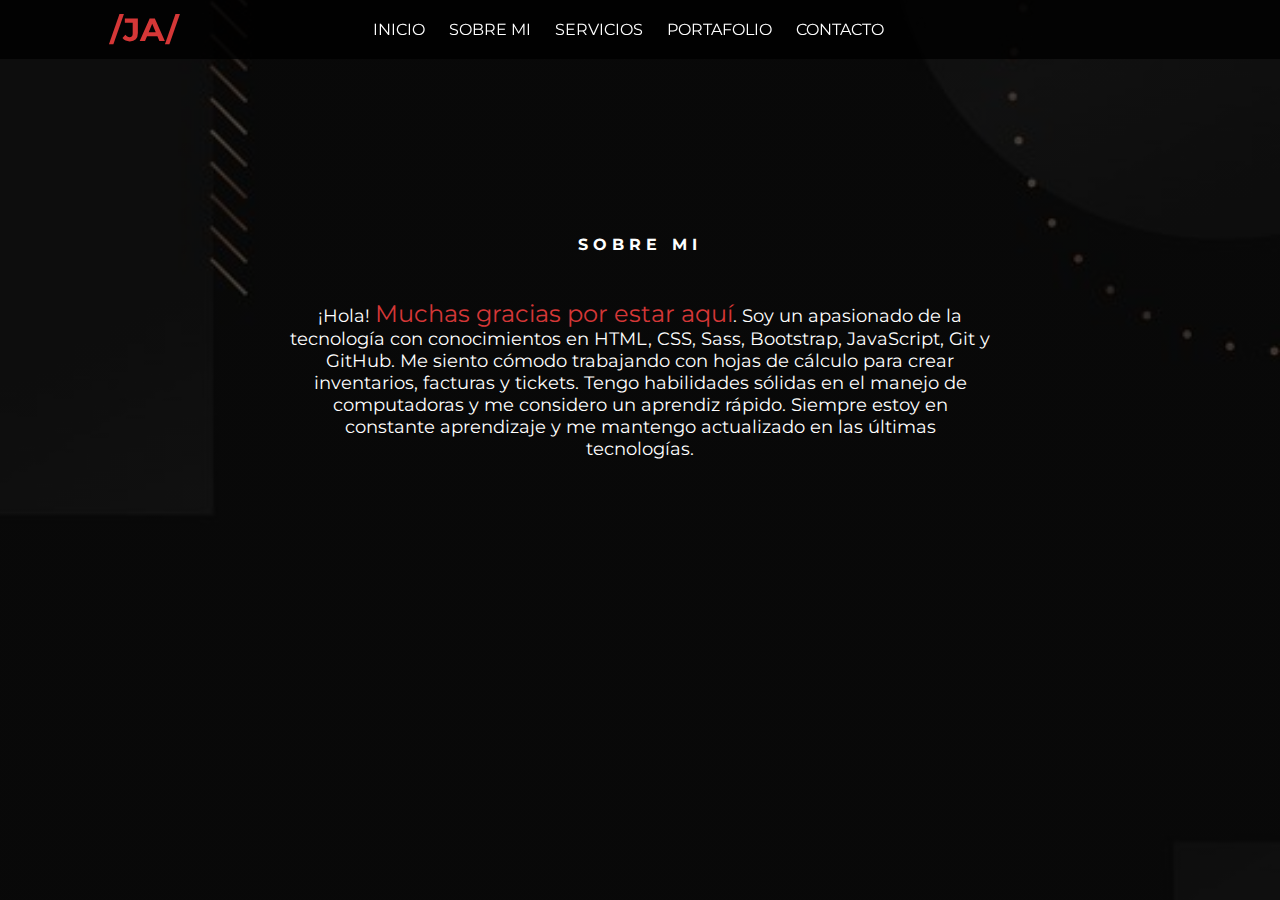
==== sobreMi.html @ fce7816e "Firsr commit" ====
<!DOCTYPE html>
<html lang="en">

<head>
    <meta charset="UTF-8">
    <meta name="viewport" content="width=device-width, initial-scale=1.0">
    <link rel="stylesheet" href="https://cdnjs.cloudflare.com/ajax/libs/font-awesome/6.4.0/css/all.min.css"
        integrity="sha512-iecdLmaskl7CVkqkXNQ/ZH/XLlvWZOJyj7Yy7tcenmpD1ypASozpmT/E0iPtmFIB46ZmdtAc9eNBvH0H/ZpiBw=="
        crossorigin="anonymous" referrerpolicy="no-referrer" />
    <link rel="stylesheet" href="styles.css">
    <title>Document</title>
</head>

<body>

    <section id="sobreMi">
        <div class="container">
            <header>
                <div class="containerHeader">
                    <h1>
                        /JA/
                    </h1>
                    <nav id="nav" class="">
                        <ul id="links">
                            <li><a href="index.html" class="seleccionado">INICIO</a></li>
                            <li><a href="#sobremi">SOBRE MI</a></li>
                            <li><a href="#servicios" onclick="alerta()">SERVICIOS</a></li>
                            <li><a href="#portafolio" onclick="alerta()">PORTAFOLIO</a></li>
                            <li><a href="#contacto" onclick="alerta()">CONTACTO</a></li>
                        </ul>
                    </nav>

                    <!-- Iconos del menu responsive -->
                    <div id="icono-nav">
                        <i class="fa-solid fa-bars"></i>
                    </div>
                    <!-- Iconos de las redes -->
                    <div class="redes">
                        <a href="https://www.instagram.com/juanandreu0/" target="_blank"><i
                                class="fa-brands fa-square-instagram"></i></a>
                        <a href="https://www.facebook.com/juanbautista.andreu" target="_blank"><i
                                class="fa-brands fa-facebook"></i></a>
                        <a href="https://github.com/Juan-Andreu" target="_blank"><i class="fa-brands fa-github"></i></a>
                        <a href="https://web.whatsapp.com/" target="_blank"><i class="fa-brands fa-whatsapp"></i></a>
                    </div>
                </div>
            </header>

            <main>
                <section class="containerSobreMi">
                    <h2>Sobre Mi</h2>
                    <p>¡Hola! <span>Muchas gracias por estar aquí</span>.  Soy un apasionado de la tecnología con conocimientos en HTML, CSS, Sass, Bootstrap,
                        JavaScript, Git y GitHub. Me siento cómodo trabajando con hojas de cálculo para crear
                        inventarios, facturas y tickets. Tengo habilidades sólidas en el manejo de computadoras y me
                        considero un aprendiz rápido. Siempre estoy en constante aprendizaje y me mantengo actualizado
                        en las últimas tecnologías.</p>
                </section>
            </main>

        </div>
    </section>
</body>

</html>
---- styles.css ----
/* Fuente */
@import url('https://fonts.googleapis.com/css2?family=Montserrat:wght@200;400;600&display=swap');

* {
    margin: 0;
    padding: 0;
    box-sizing: border-box;
    text-decoration: none;
    font-family: "Montserrat";
}


#inicio,
#sobreMi {
    background: linear-gradient(rgb(0, 0, 0, .7), rgba(0, 0, 0, .7)), url("img/fondo.jpg");
    background-size: cover;
    background-position: center center;
    height: 100vh;
}

.container header {
    background-color: rgba(0, 0, 0, .8);
    position: fixed;
    width: 100%;
    top: 0;
}

.containerHeader {
    max-width: 1100px;
    margin: auto;
    display: flex;
    justify-content: space-between;
    align-items: center;
    padding: 10px 20px;
}

.containerHeader h1 {
    text-align: center;
    color: rgb(213, 55, 55);
}

.containerHeader nav ul {
    list-style: none;
    display: flex;
    align-items: center;

}

.containerHeader nav ul li a {
    color: #fff;
    margin: 0 12px;
    font-weight: 400;
    transition: .5s;
}

.redes a {
    padding: 5px;
    color: #fff;
    display: inline-block;
    margin-left: 10px;
    transition: .5s;
}

.redes a:hover {
    color: rgb(213, 55, 55);
    transform: scale(1.1);
}


.presentacion {
    max-width: 1100px;
    height: 100vh;
    margin: auto;
    color: #fff;
    display: flex;
    flex-direction: column;
    align-items: center;
    justify-content: center;
}

.bienvenida {
    font-size: 16px;
    margin-bottom: 20px;
    text-transform: uppercase;
    letter-spacing: 5px;
}

.presentacion h2 {
    font-size: 55px;
    margin-bottom: 35px;
    text-align: center;
}

.presentacion h2 span {
    font-size: 30px;
    color: rgb(213, 55, 55);
}

.descripcion {
    max-width: 700px;
    margin: 25px auto;
    font-size: 18px;
    text-align: center;
}

.presentacion a {
    display: inline-block;
    margin: 25px;
    padding: 20px 25px;
    border: 2px solid #fff;
    border-radius: 50px;
    color: #fff;
    font-weight: bold;
    text-transform: uppercase;
    transition: .5s;
}

.presentacion a:hover {
    background-color: rgb(213, 55, 55);
}

#icono-nav {
    color: #fff;
    display: none;
}

#botonContador {
    padding: 10px 20px;
    font-size: 16px;
    background-color: rgb(213, 55, 55);
    color: #fff;
    border: none;
    border-radius: 4px;
    transition: 300ms;
}

#botonContador:hover {
    padding: 12px 22px;
    font-size: 18px;
}


.containerSobreMi {
    max-width: 1100px;
    height: 80vh;
    margin: auto;
    color: #fff;
    display: flex;
    flex-direction: column;
    align-items: center;
    justify-content: center;

    & h2 {
        font-size: 16px;
        margin-bottom: 20px;
        text-transform: uppercase;
        letter-spacing: 5px;
    }

    & p {
        max-width: 700px;
        margin: 25px auto;
        font-size: 18px;
        text-align: center;

        & span{
            font-size: 24px;
    color: rgb(213, 55, 55);
        }
    }
}
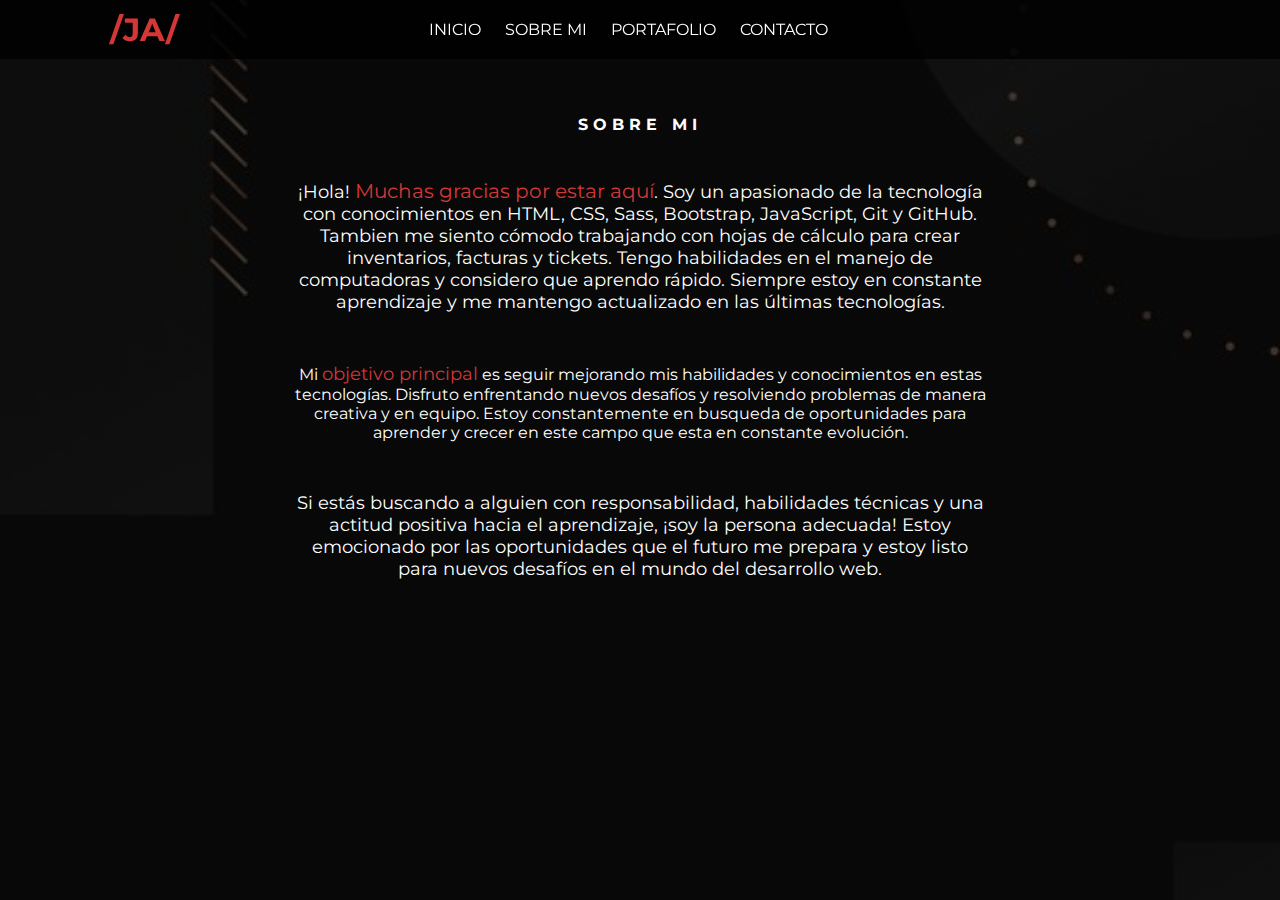
==== commit e009f7cc: "Nuevo commit" ====
--- a/sobreMi.html
+++ b/sobreMi.html
@@ -24,7 +24,6 @@
                         <ul id="links">
                             <li><a href="index.html" class="seleccionado">INICIO</a></li>
                             <li><a href="#sobremi">SOBRE MI</a></li>
-                            <li><a href="#servicios" onclick="alerta()">SERVICIOS</a></li>
                             <li><a href="#portafolio" onclick="alerta()">PORTAFOLIO</a></li>
                             <li><a href="#contacto" onclick="alerta()">CONTACTO</a></li>
                         </ul>
@@ -49,11 +48,20 @@
             <main>
                 <section class="containerSobreMi">
                     <h2>Sobre Mi</h2>
-                    <p>¡Hola! <span>Muchas gracias por estar aquí</span>.  Soy un apasionado de la tecnología con conocimientos en HTML, CSS, Sass, Bootstrap,
-                        JavaScript, Git y GitHub. Me siento cómodo trabajando con hojas de cálculo para crear
-                        inventarios, facturas y tickets. Tengo habilidades sólidas en el manejo de computadoras y me
-                        considero un aprendiz rápido. Siempre estoy en constante aprendizaje y me mantengo actualizado
+                    <p>¡Hola! <span>Muchas gracias por estar aquí</span>. Soy un apasionado de la tecnología con
+                        conocimientos en HTML, CSS, Sass, Bootstrap,
+                        JavaScript, Git y GitHub. Tambien me siento cómodo trabajando con hojas de cálculo para crear
+                        inventarios, facturas y tickets. Tengo habilidades en el manejo de computadoras y
+                        considero que aprendo rápido. Siempre estoy en constante aprendizaje y me mantengo actualizado
                         en las últimas tecnologías.</p>
+                    <p class="objetive">Mi <span>objetivo principal</span> es seguir mejorando mis habilidades y
+                        conocimientos en estas tecnologías. Disfruto enfrentando nuevos desafíos y resolviendo problemas
+                        de manera creativa y en equipo. Estoy constantemente en busqueda de oportunidades para aprender
+                        y crecer en este campo que esta en constante evolución.</p>
+                    <p>Si estás buscando a alguien con responsabilidad, habilidades técnicas y una actitud
+                        positiva hacia el aprendizaje, ¡soy la persona adecuada! Estoy emocionado por las
+                        oportunidades que el futuro me prepara y estoy listo para nuevos desafíos en el mundo
+                        del desarrollo web.</p>
                 </section>
             </main>
 
--- a/styles.css
+++ b/styles.css
@@ -164,8 +164,17 @@
         text-align: center;
 
         & span{
-            font-size: 24px;
-    color: rgb(213, 55, 55);
+            font-size: 20px;
+            color: rgb(213, 55, 55);
+        }
+    }
+
+    .objetive{
+        font-size: 16px;
+
+        & span{
+            font-size: 18px;
+            color: rgb(213, 55, 55);
         }
     }
 }